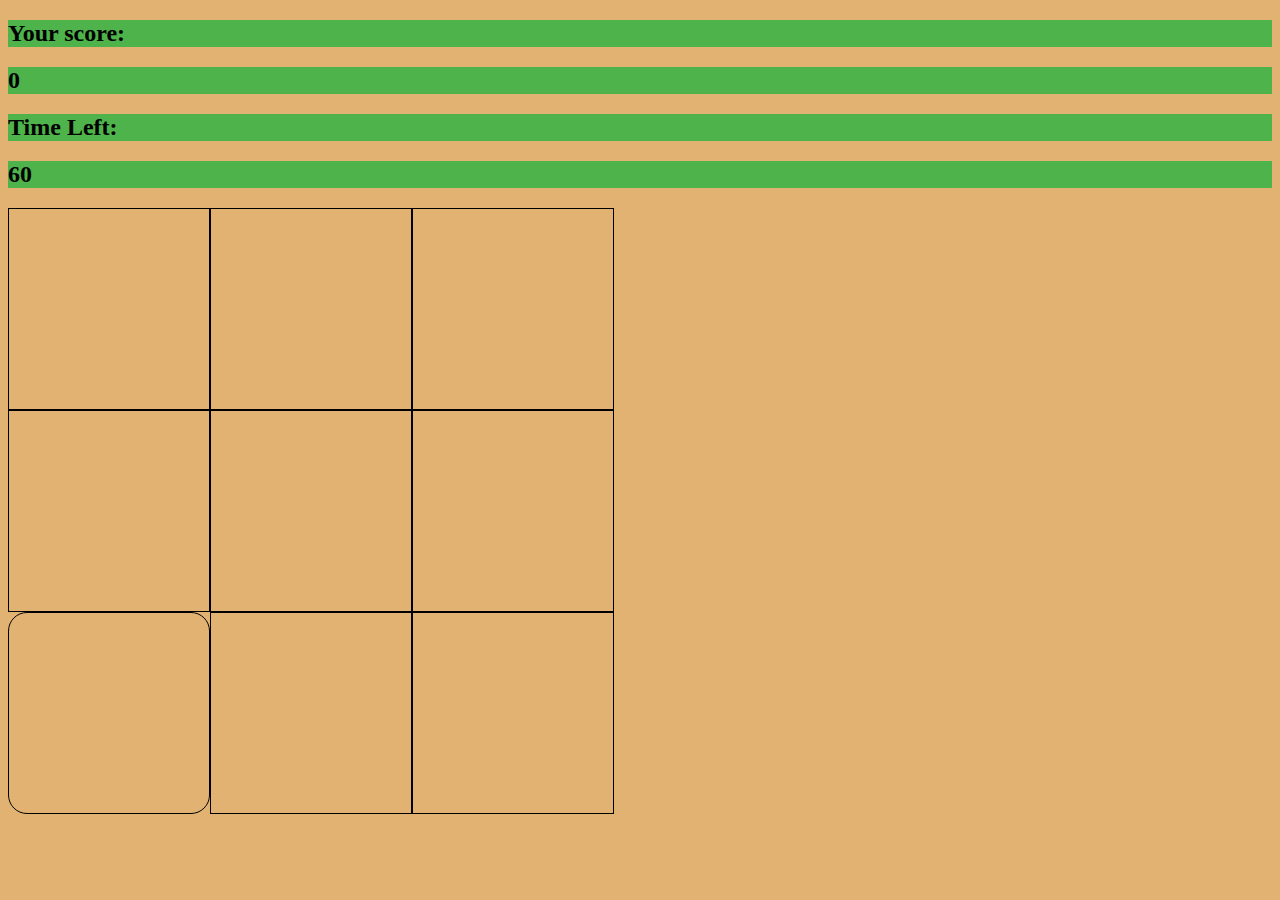
==== index.html @ ed93e214 "Rename pro3.html to index.html" ====
<!DOCTYPE html>
<html lang="en">
<head>
    <meta charset="UTF-8">
    <meta http-equiv="X-UA-Compatible" content="IE=edge">
    <meta name="viewport" content="width=device-width, initial-scale=1.0">
    <title>whac-a-mole</title>
    <link rel="stylesheet" href="pro3.css">
</head>
<body>
     
    <h2>Your score:</h2>
    <h2 id="score">0</h2>

    <h2>Time Left:</h2>
    <h2 id="time-left">60</h2>
    
    <div class="grid">
        <div class="square" id="1"></div>
        <div class="square" id="2"></div>
        <div class="square" id="3"></div>
        <div class="square" id="4"></div>
        <div class="square" id="5"></div>
        <div class="square" id="6"></div>
        <div class="square" id="7"></div>
        <div class="square" id="8"></div>
        <div class="square" id="9"></div>
    </div>

    <script src="pro3.js"></script>
</body>
</html>
---- pro3.css ----
.grid {
	width: 606px;
	height: 606px;
	display: flex;
	flex-wrap: wrap;
}
 
/* finding class square */
.square {
	height: 200px;
	width: 200px;
	border: solid black 1px;
}

.mole {

	background-image: url("mole.jpeg");
    border-radius: 19px;
	background-size: cover;
}

body {
    background-color: rgb(226, 178, 114);
  }

  h2{
      background-color: rgb(78, 179, 75);
  }
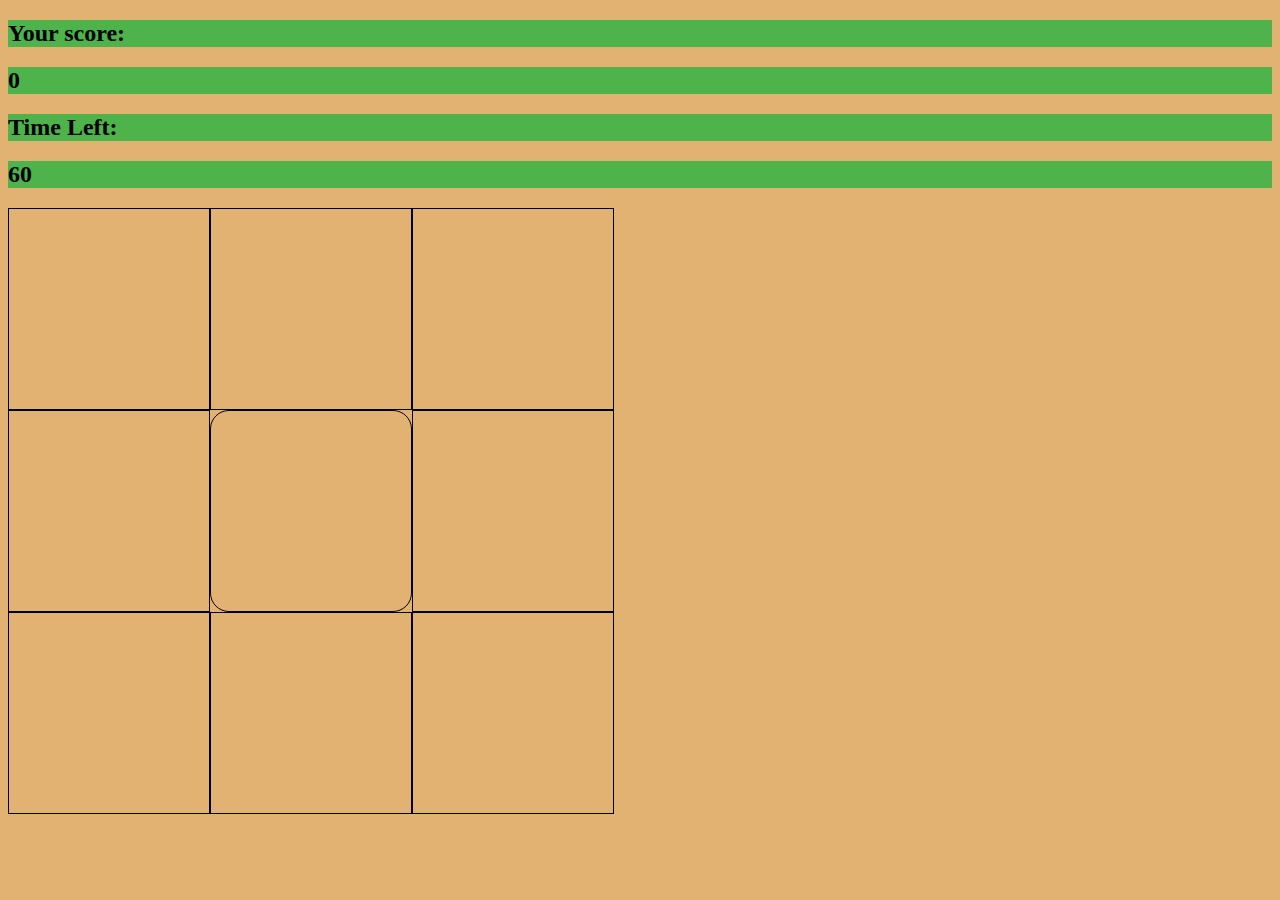
==== commit d435d66a: "Update index.html" ====
--- a/index.html
+++ b/index.html
@@ -27,6 +27,6 @@
         <div class="square" id="9"></div>
     </div>
 
-    <script src="pro3.js"></script>
+    <script src="script.js"></script>
 </body>
 </html>
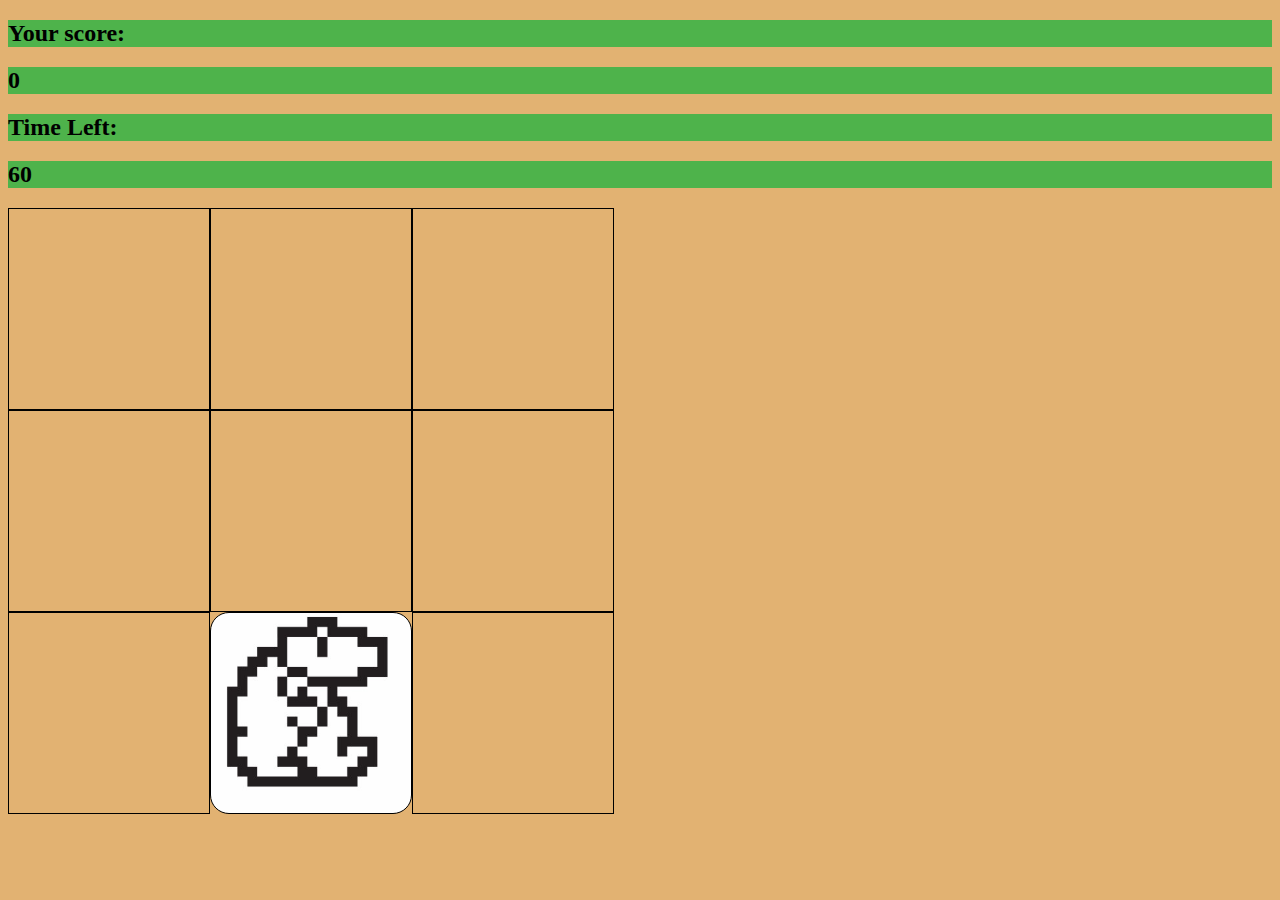
==== commit 42e9b4c7: "Update index.html" ====
--- a/index.html
+++ b/index.html
@@ -5,7 +5,7 @@
     <meta http-equiv="X-UA-Compatible" content="IE=edge">
     <meta name="viewport" content="width=device-width, initial-scale=1.0">
     <title>whac-a-mole</title>
-    <link rel="stylesheet" href="pro3.css">
+    <link rel="stylesheet" href="style.css">
 </head>
 <body>
      
--- a/style.css
+++ b/style.css
@@ -0,0 +1,28 @@
+.grid {
+	width: 606px;
+	height: 606px;
+	display: flex;
+	flex-wrap: wrap;
+}
+ 
+/* finding class square */
+.square {
+	height: 200px;
+	width: 200px;
+	border: solid black 1px;
+}
+
+.mole {
+
+	background-image: url("mole.jpeg");
+    border-radius: 19px;
+	background-size: cover;
+}
+
+body {
+    background-color: rgb(226, 178, 114);
+  }
+
+  h2{
+      background-color: rgb(78, 179, 75);
+  }
